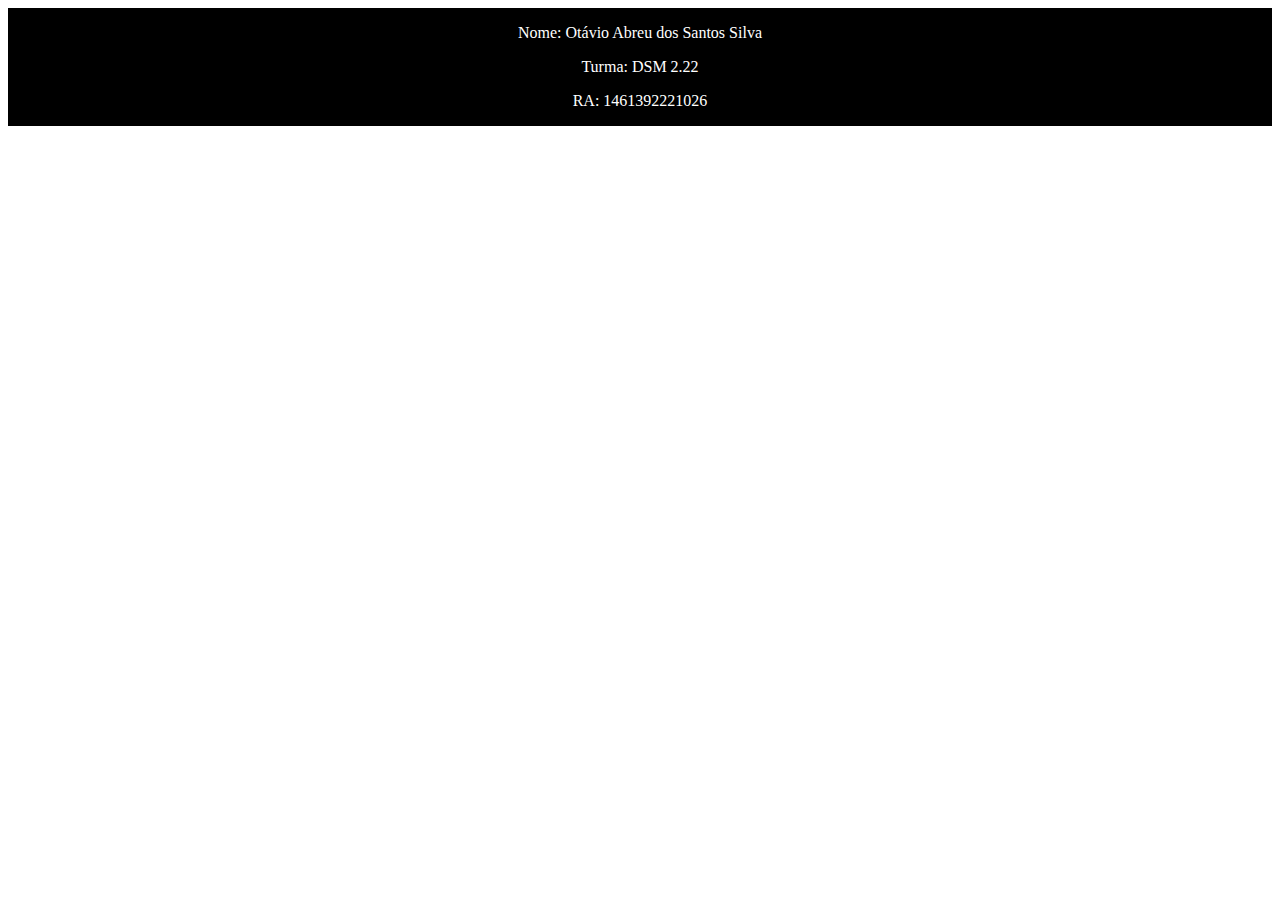
==== index.html @ 1437d204 "Criação de div centralizada de 50% da largura com meus dados pessoais" ====
<!DOCTYPE html>
<html lang="pt-br">
  <head>
    <meta charset="utf-8">
    <meta name="viewport" content="width=device-width, initial-scale=1.0">
    <link rel="stylesheet" href="style.css">
    <title>tarefa_design_1</title>
  </head>
  <body>
    <div class="container">
      <div class="box">
        <p id="nome">Nome: Otávio Abreu dos Santos Silva</p>
        <p id="turma">Turma: DSM 2.22</p>
        <p id="ra">RA: 1461392221026</p>
      </div>
    </div>
  </body>
</html>
---- style.css ----
.container {
  color: white;
  background-color: black;
  width: 100%;
  height: fit-content;
  align-items: center;
  display: flex;
  flex-direction: row;
  justify-content: center;
  align-items: center;
}

.box{
  width: 50%;
  text-align: center;
}
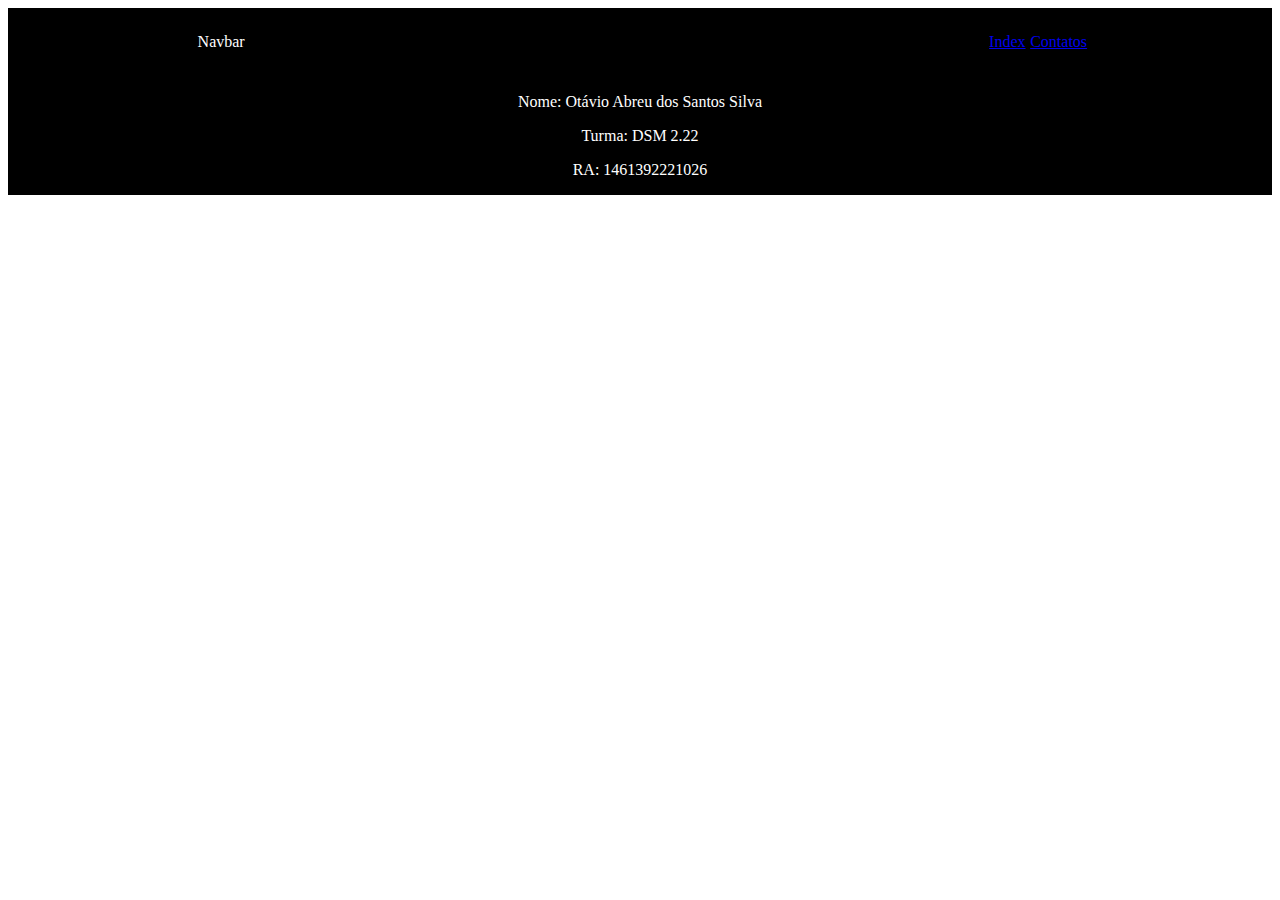
==== commit f2ccb6f1: "Criação do menu de navegação" ====
--- a/index.html
+++ b/index.html
@@ -7,8 +7,21 @@
     <title>tarefa_design_1</title>
   </head>
   <body>
+    <div class="nav">
+      <div class="box">
+        <span> Navbar </span>
+      </div>
+      <div class="contatos">
+      <a href="index.html">
+        <span class="link"> Index </span>
+      </a>
+      <a href="contatos.html">
+        <span class="link"> Contatos </span>
+      </a>
+      </div>
+    </div>
     <div class="container">
-      <div class="box">
+      <div class="box50">
         <p id="nome">Nome: Otávio Abreu dos Santos Silva</p>
         <p id="turma">Turma: DSM 2.22</p>
         <p id="ra">RA: 1461392221026</p>
--- a/style.css
+++ b/style.css
@@ -1,16 +1,50 @@
+.body{
+  display: flex;
+  flex-direction: column;
+}
+
 .container {
   color: white;
   background-color: black;
   width: 100%;
   height: fit-content;
-  align-items: center;
   display: flex;
   flex-direction: row;
   justify-content: center;
   align-items: center;
 }
 
-.box{
+.box50{
   width: 50%;
   text-align: center;
 }
+
+.contatos{
+  display: flex;
+  flex-direction: row;
+  width: auto;
+  text-align: center;
+  justify-content: space-between;
+  gap: 5%;
+}
+
+.box{
+  width: auto;
+  text-align: center;
+  justify-content: space-between;
+}
+
+.nav{
+  padding-top: 2%;
+  padding-bottom: 2%;
+  padding-left: 15%;
+  padding-right: 15%;
+  color: white;
+  background-color: black;
+  max-width: 100%;
+  height: fit-content;
+  align-items: flex-end;
+  display: flex;
+  flex-direction: row;
+  justify-content: space-between;
+}
